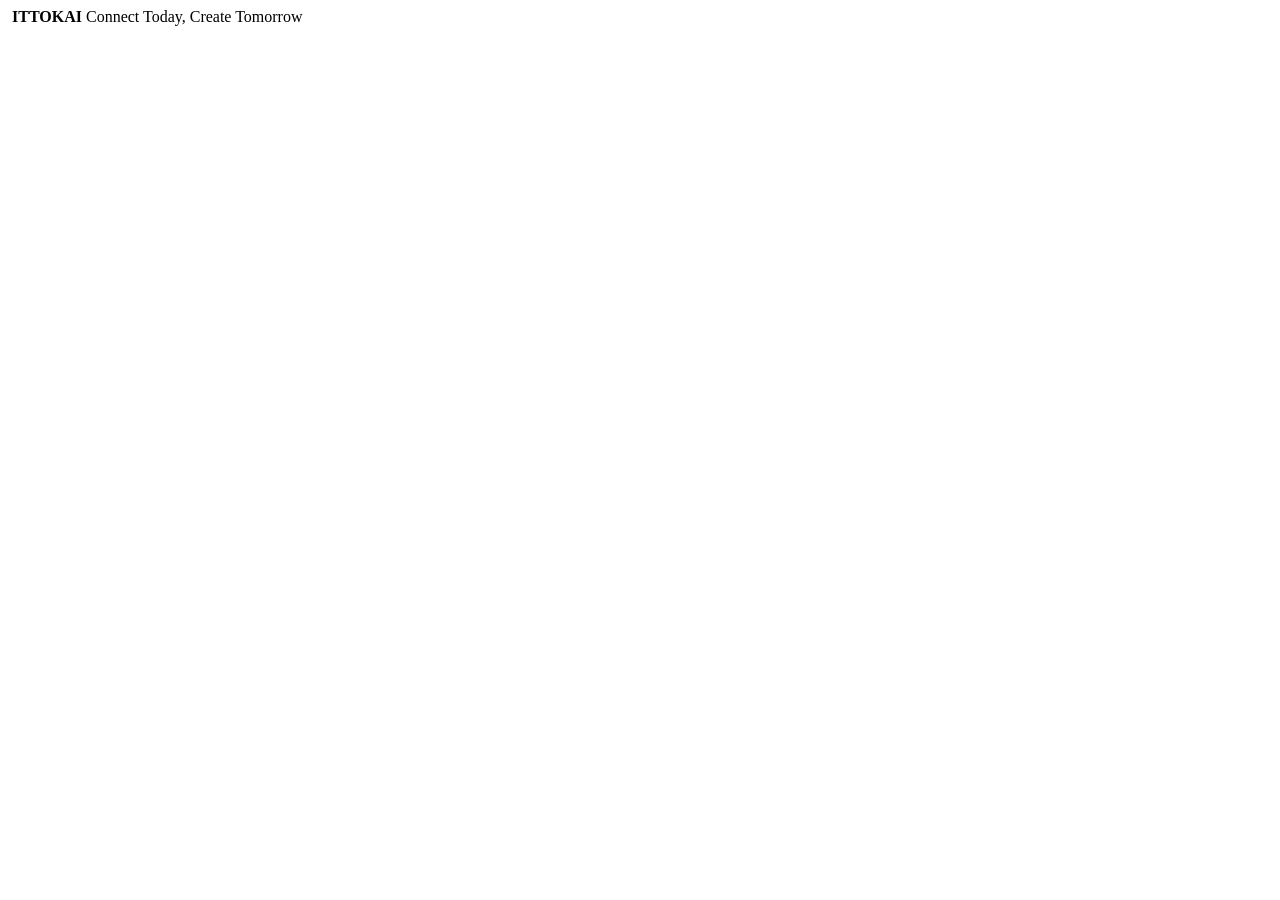
==== static/index.html @ a96eb37b "Add files via upload" ====
<!doctype html>
<html lang="ja">
<head>
  <meta charset="utf-8">
  <meta name="viewport" content="width=device-width,initial-scale=1,viewport-fit=cover">
  <meta name="theme-color" content="#f36a13">
  <meta name="color-scheme" content="light">
  <meta name="application-name" content="ITTOKAI">
  <meta name="apple-mobile-web-app-capable" content="yes">
  <meta name="apple-mobile-web-app-status-bar-style" content="black-translucent">
  <meta name="apple-mobile-web-app-title" content="ITTOKAI">
  <meta name="mobile-web-app-capable" content="yes">
  <title>ITTOKAI | 一燈会</title>
  <link rel="manifest" href="/manifest.webmanifest">
  <link rel="icon" href="/assets/favicon.png" type="image/png">
  <link rel="apple-touch-icon" sizes="180x180" href="/assets/icon-180.png">
  <link rel="apple-touch-startup-image" href="/assets/splash-1170x2532.png" media="(device-width: 390px) and (device-height: 844px) and (-webkit-device-pixel-ratio: 3)">
  <link rel="apple-touch-startup-image" href="/assets/splash-1179x2556.png" media="(device-width: 393px) and (device-height: 852px) and (-webkit-device-pixel-ratio: 3)">
  <link rel="apple-touch-startup-image" href="/assets/splash-1290x2796.png" media="(device-width: 430px) and (device-height: 932px) and (-webkit-device-pixel-ratio: 3)">
  <link rel="stylesheet" href="/styles.css">
</head>
<body>
  <div id="startup-splash" class="startup-splash" aria-hidden="true">
    <img src="/assets/icon-192.png" alt="">
    <strong>ITTOKAI</strong>
    <span>Connect Today, Create Tomorrow</span>
  </div>
  <div id="app"></div>
  <div id="toast"></div>
  <script src="/app.js"></script>
</body>
</html>
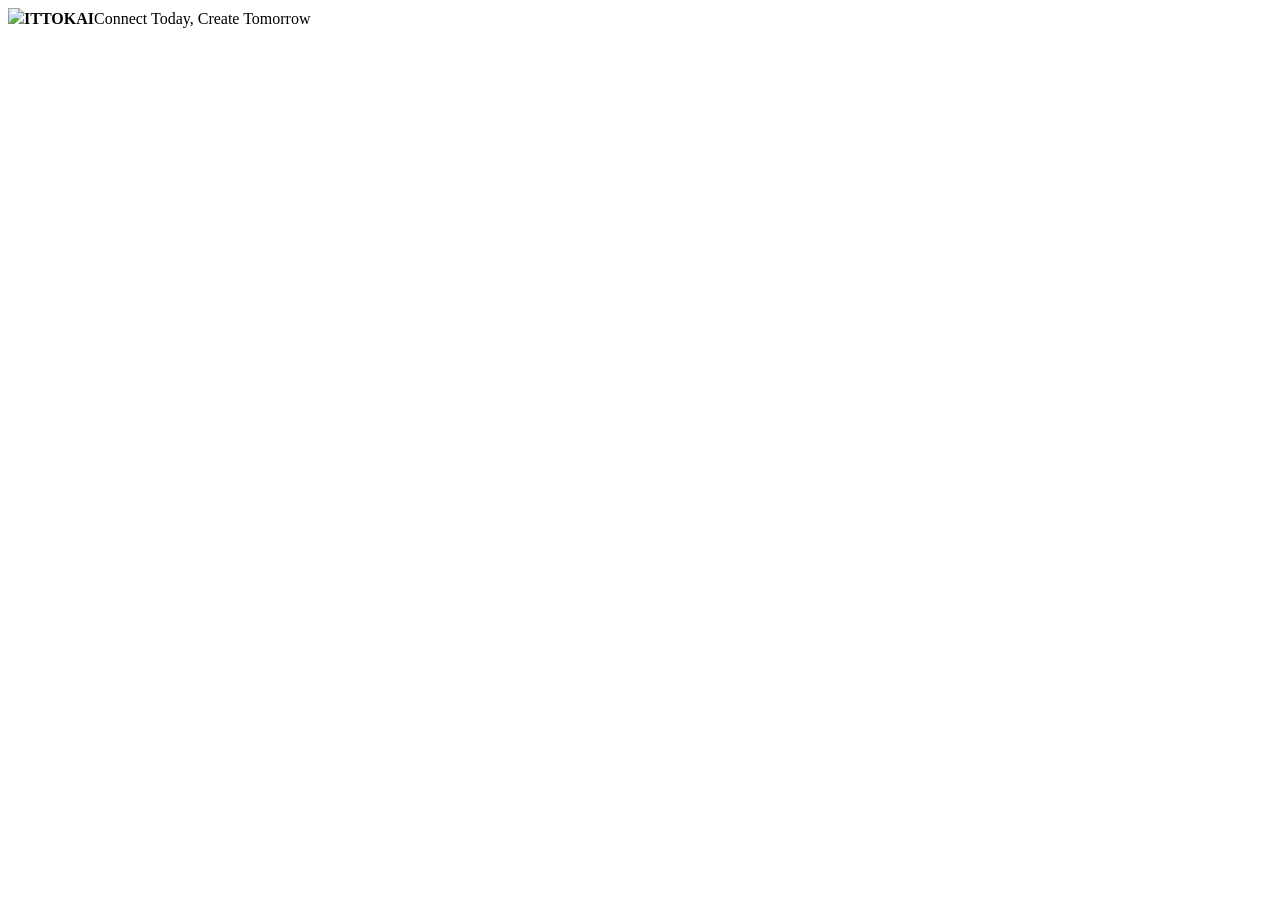
==== commit a66deacf: "Add files via upload" ====
--- a/static/index.html
+++ b/static/index.html
@@ -1,32 +1,6 @@
-<!doctype html>
-<html lang="ja">
-<head>
-  <meta charset="utf-8">
-  <meta name="viewport" content="width=device-width,initial-scale=1,viewport-fit=cover">
-  <meta name="theme-color" content="#f36a13">
-  <meta name="color-scheme" content="light">
-  <meta name="application-name" content="ITTOKAI">
-  <meta name="apple-mobile-web-app-capable" content="yes">
-  <meta name="apple-mobile-web-app-status-bar-style" content="black-translucent">
-  <meta name="apple-mobile-web-app-title" content="ITTOKAI">
-  <meta name="mobile-web-app-capable" content="yes">
-  <title>ITTOKAI | 一燈会</title>
-  <link rel="manifest" href="/manifest.webmanifest">
-  <link rel="icon" href="/assets/favicon.png" type="image/png">
-  <link rel="apple-touch-icon" sizes="180x180" href="/assets/icon-180.png">
-  <link rel="apple-touch-startup-image" href="/assets/splash-1170x2532.png" media="(device-width: 390px) and (device-height: 844px) and (-webkit-device-pixel-ratio: 3)">
-  <link rel="apple-touch-startup-image" href="/assets/splash-1179x2556.png" media="(device-width: 393px) and (device-height: 852px) and (-webkit-device-pixel-ratio: 3)">
-  <link rel="apple-touch-startup-image" href="/assets/splash-1290x2796.png" media="(device-width: 430px) and (device-height: 932px) and (-webkit-device-pixel-ratio: 3)">
-  <link rel="stylesheet" href="/styles.css">
-</head>
-<body>
-  <div id="startup-splash" class="startup-splash" aria-hidden="true">
-    <img src="/assets/icon-192.png" alt="">
-    <strong>ITTOKAI</strong>
-    <span>Connect Today, Create Tomorrow</span>
-  </div>
-  <div id="app"></div>
-  <div id="toast"></div>
-  <script src="/app.js"></script>
-</body>
-</html>
+<!doctype html><html lang="ja"><head>
+<meta charset="utf-8"><meta name="viewport" content="width=device-width,initial-scale=1,viewport-fit=cover">
+<meta name="theme-color" content="#ff7a00"><title>ITTOKAI</title>
+<link rel="manifest" href="/manifest.webmanifest"><link rel="icon" href="/assets/favicon.png">
+<link rel="apple-touch-icon" href="/assets/icon-180.png"><link rel="stylesheet" href="/styles.css">
+</head><body><div id="startup" class="splash"><img src="/assets/ittokai-flight-orange.png"><strong>ITTOKAI</strong><span>Connect Today, Create Tomorrow</span></div><div id="app"></div><div id="toast" class="toast"></div><script src="/app.js"></script></body></html>
